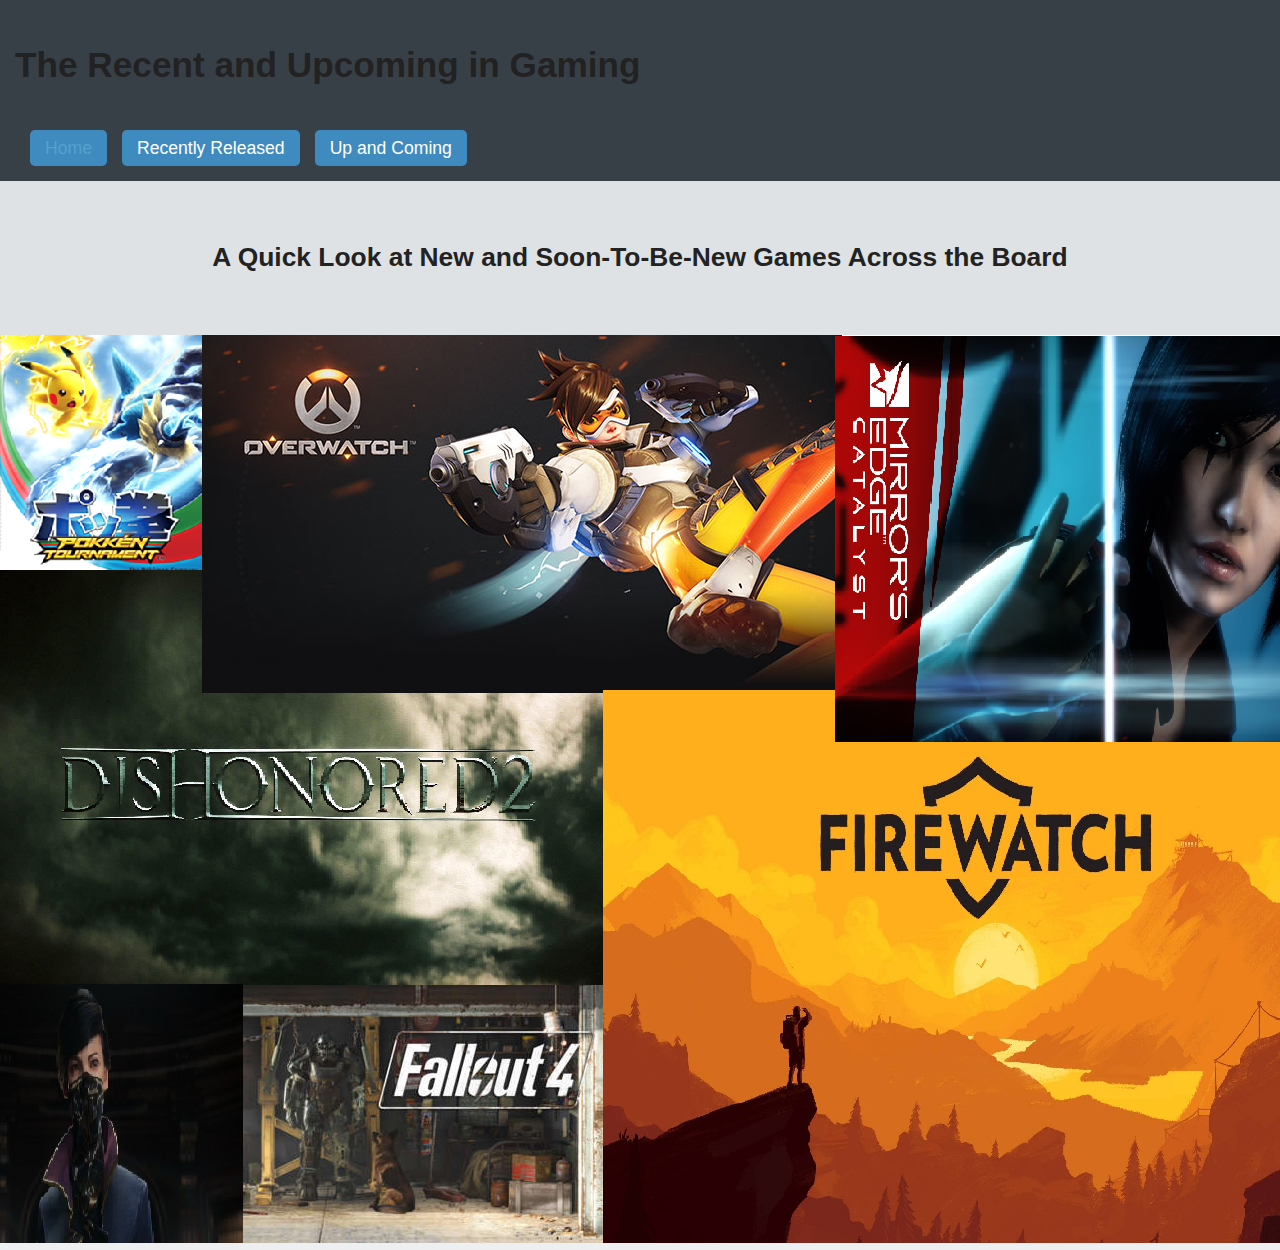
==== index.html @ f161a8ef "Update index.html" ====
<!DOCTYPE html>
<html>
  <head>
    <meta charset="utf-8">
    <title>Recent and Upcoming</title>
    <link rel="stylesheet" href="normalize.css">
    <link href='https://fonts.googleapis.com/css?family=PT+Serif|EB+Garamond' rel='stylesheet' type='text/css'>
    <link rel="stylesheet" href="style.css">

  </head>
  <body>
     
    <header class="main-header group">
       <h1>The Recent and Upcoming in Gaming</h1>
      <nav class="main-nav">
        <ul>
          <li><a href="index.html" class="selected">Home</a></li>
          <li><a href="recent.html">Recently Released</a></li>
          <li><a href="upcoming.html">Up and Coming</a></li>
        </ul>
      </nav>
    </header>
    <div class="main-banner">
      <span>
      <h2>A Quick Look at New and Soon-To-Be-New Games Across the Board</h2>
       </span>
      </div>
      <span>
        <img class="img-main" src="titlePic.png">
      </span>
  </body>
</html>
---- style.css ----
/* Page Styles */

* {
	-moz-box-sizing: border-box;
	box-sizing: border-box;
}
body {
	font: normal 1.1em/1.5 sans-serif;
	color: #222;
	background-color: #edeff0;
}

.link{
	text-decoration:none;
	color: red;
}

/* Layout Element Colors */

.main-header       { background-color: #384047; }
.main-logo a       { background-color: #5fcf80; }
.main-nav a        { background-color: #3f8abf; }
.primary-content   { background-color: #caebf6; }
.secondary-content { background-color: #bfe3d0; }
.main-footer       { background-color: #b7c0c7; }

/*Header & Nav*/

nav a.selected, nav a:hover {

color: #52A3CC;

}

.main-header {
	padding: 15px;
}
.main-logo,
.main-nav li {
	float: left;
}
.main-logo {
	margin: 0 50px 0 0;
}
.main-nav li {
	margin-top: 15px;
	margin-left: 15px;
}
.main-logo a, 
.main-nav a {
	display: block;
	color: white;
	text-decoration: none;
	text-align: center;
	padding: 5px 15px;
	border-radius: 5px;
}
.main-banner {
	background: #dfe2e4;
	text-align: center;
	padding: 35px 15px;
}
.main-footer {
	text-align: center;
	padding-top: 5px;
	padding-bottom: 5px;
}

/* Column Layout USE THIS IN THE SUBPAGES, NOT RELAVENT ON INDEX */

.col {
	padding: 20px;
	float: left;
	width: 30%;
}
.primary-content {
	width: 40%;
}
.col:last-child {
	float: right;
}


/* Float Clearfix */

.group:after {
  content: " ";
  display: table;
  clear: both;
}



/* Imagery DEAL WITH THIS LATER */

.feat-img {
	max-width: 50%;
	max-height: 30%;
	float: left;
	margin-top: 10px;
	margin-right: 25px;
	margin-bottom: 10px;
	border: solid 1px;
	padding: 5px;
} 

.sec-img {
	max-width: 100%;
	max-height: 50%;
	float: right;
	margin:auto;
	border: solid 1px;
	padding: 5px;
} 

.thr-img {
	max-width: 67%;
	max-height: 30%;
	float: left;
	margin-top: 10px;
	margin-right: 25px;
	margin-bottom: 10px;
	border: solid 1px;
	padding: 5px;
} 


/* Media Queries */

@media (max-width: 768px) {
	.main-wrapper,
	.main-nav li, 
	.main-logo,
	.col,
	.feat-img {
		width: initial;
		height: initial;
		float: initial;
	}
	.main-logo {
		margin-right: 0;
	}
	.main-nav li {
		margin-left: 0;
	}
	.feat-img {
		width: 100%;
	}
	.extra-content {
		display: none;
	}
}
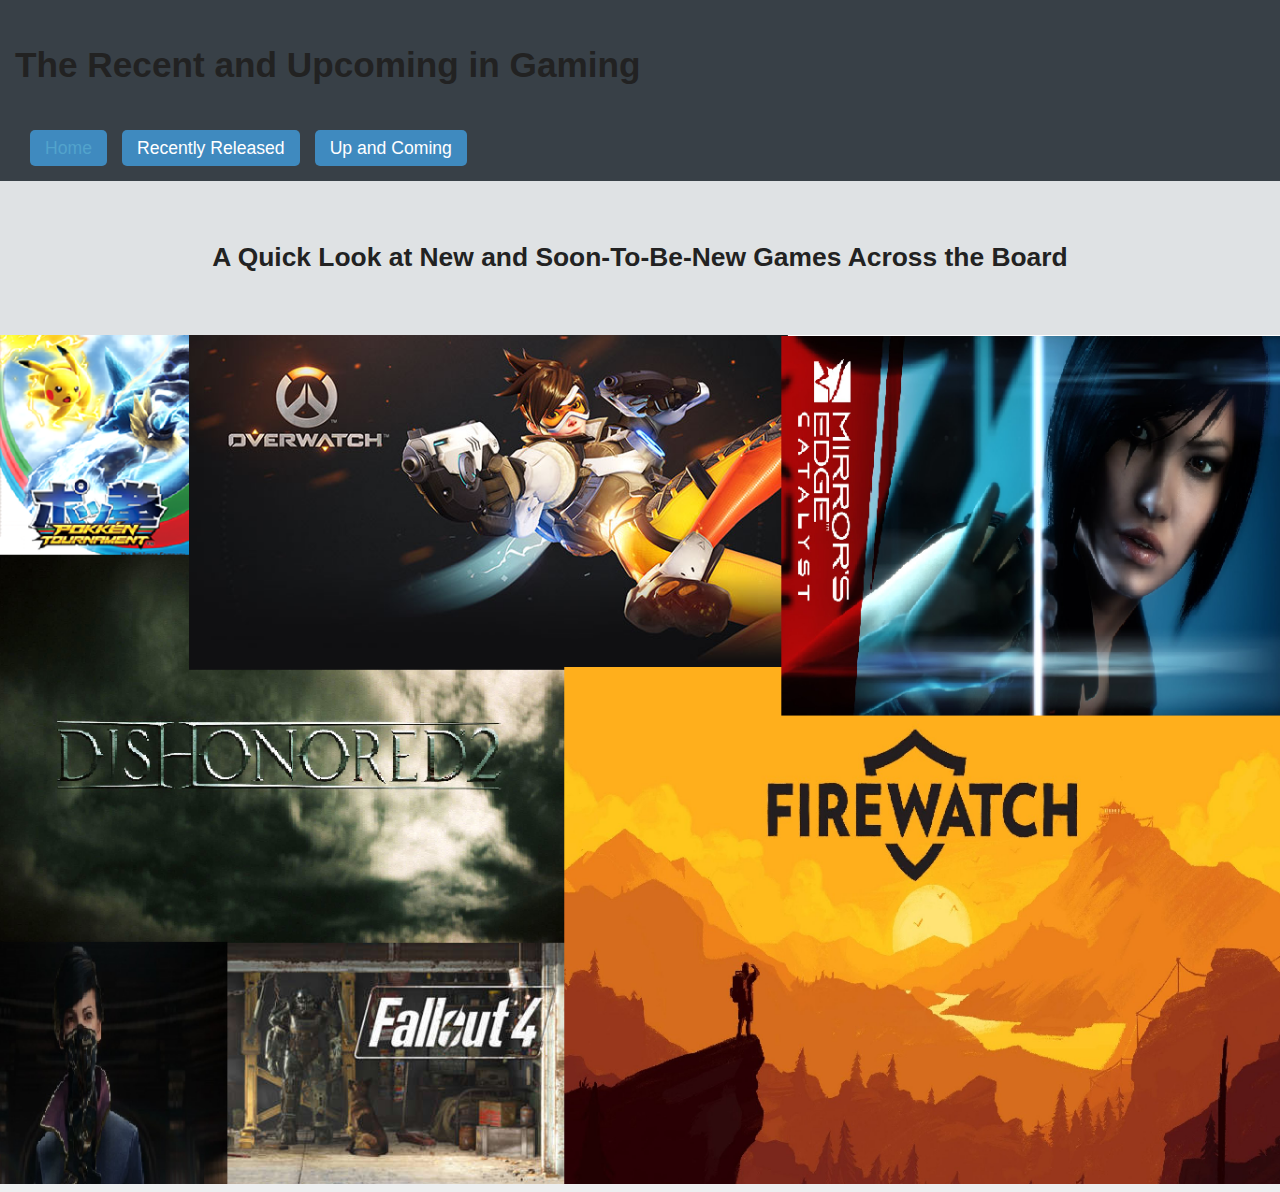
==== commit 8c193e3a: "Update index.html" ====
--- a/index.html
+++ b/index.html
@@ -25,9 +25,9 @@
       <h2>A Quick Look at New and Soon-To-Be-New Games Across the Board</h2>
        </span>
       </div>
-      <span>
+     
         <img class="img-main" src="titlePic.png">
-      </span>
+      
   </body>
 </html>
 
--- a/style.css
+++ b/style.css
@@ -125,6 +125,12 @@
 	padding: 5px;
 } 
 
+.img-main{
+	max-width:100%;
+	max-height:100%;
+	margin:auto;
+}
+
 
 /* Media Queries */
 
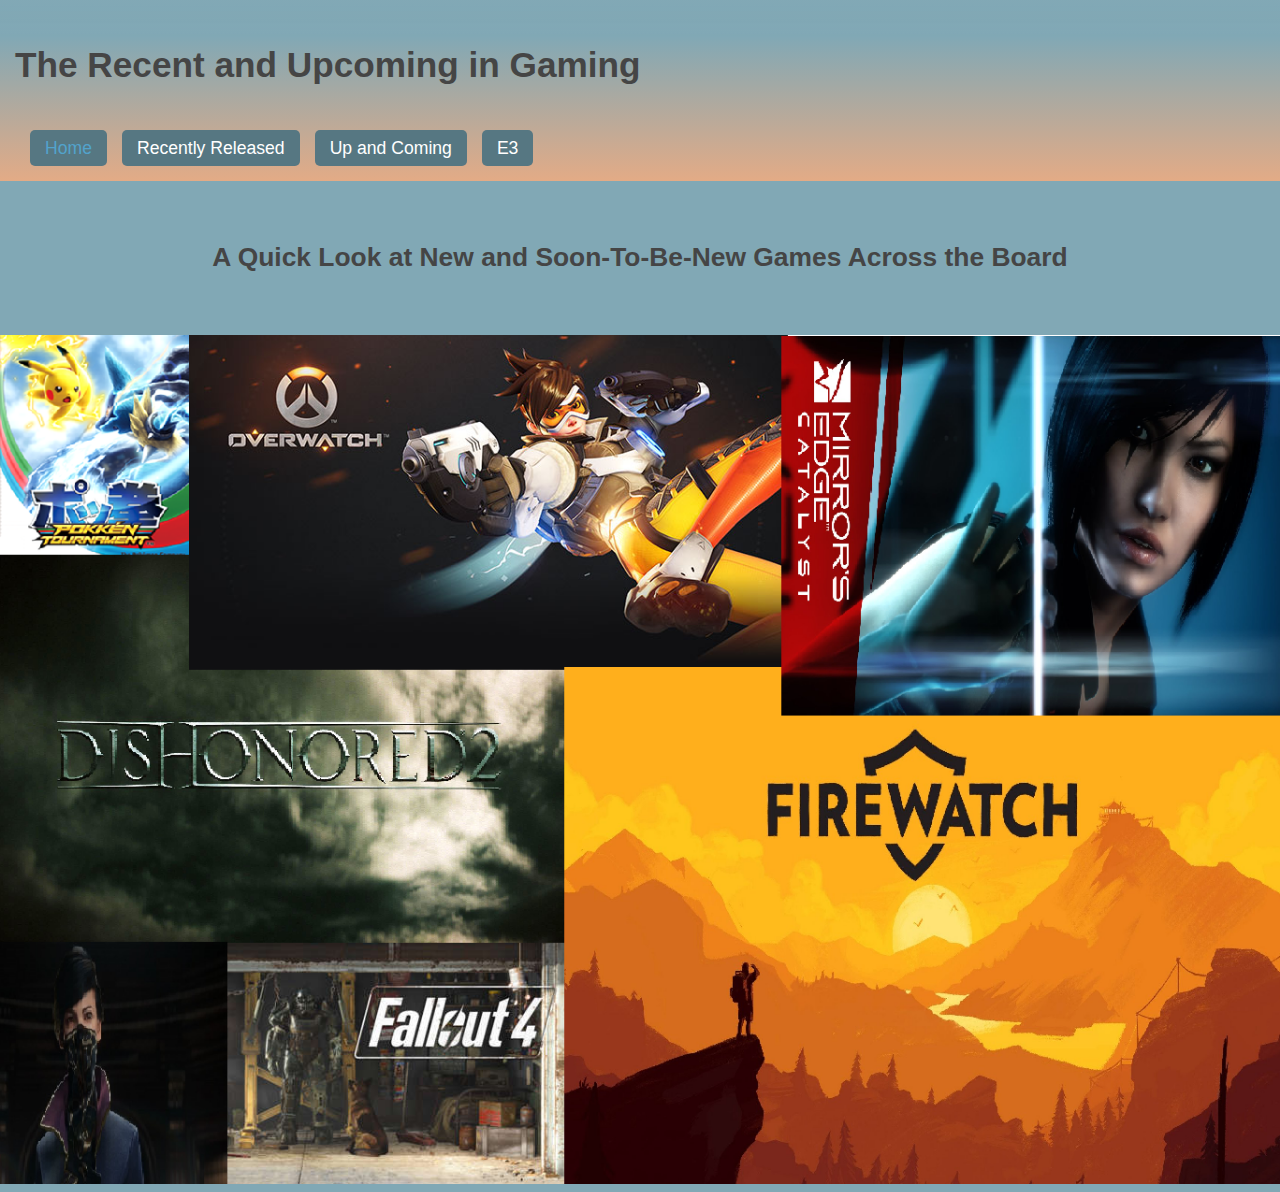
==== commit 4ee9a30b: "Update index.html" ====
--- a/index.html
+++ b/index.html
@@ -17,6 +17,7 @@
           <li><a href="index.html" class="selected">Home</a></li>
           <li><a href="recent.html">Recently Released</a></li>
           <li><a href="upcoming.html">Up and Coming</a></li>
+          <li><a href="https://www.e3expo.com/">E3</a></li>
         </ul>
       </nav>
     </header>
--- a/style.css
+++ b/style.css
@@ -7,8 +7,12 @@
 }
 body {
 	font: normal 1.1em/1.5 sans-serif;
-	color: #222;
-	background-color: #edeff0;
+	color: #292929;
+	background-color: #81A8B5;
+}
+
+h2,h1 {
+	color:#454545;
 }
 
 .link{
@@ -18,12 +22,15 @@
 
 /* Layout Element Colors */
 
-.main-header       { background-color: #384047; }
+.main-header       { background-color: #E3AB86; 
+                     background: linear-gradient(#81A8B5, transparent 20%),   
+                     linear-gradient(0deg,#E3AB86, transparent 80%) ;}
+    
 .main-logo a       { background-color: #5fcf80; }
-.main-nav a        { background-color: #3f8abf; }
-.primary-content   { background-color: #caebf6; }
-.secondary-content { background-color: #bfe3d0; }
-.main-footer       { background-color: #b7c0c7; }
+.main-nav a        { background-color: #567782; }
+.primary-content   { background-color: #567782; }
+.secondary-content { background-color: #BA7E56;}
+.extra-content     { background-color: #BA7E56;}
 
 /*Header & Nav*/
 
@@ -57,15 +64,11 @@
 	border-radius: 5px;
 }
 .main-banner {
-	background: #dfe2e4;
+	background: #81A8B5;
 	text-align: center;
 	padding: 35px 15px;
 }
-.main-footer {
-	text-align: center;
-	padding-top: 5px;
-	padding-bottom: 5px;
-}
+
 
 /* Column Layout USE THIS IN THE SUBPAGES, NOT RELAVENT ON INDEX */
 
@@ -73,14 +76,28 @@
 	padding: 20px;
 	float: left;
 	width: 30%;
+	min-height:902px;
+	
+}
+
+.col2 {
+	padding: 20px;
+	float: left;
+	width: 30%;
+	min-height:962px;
+	
 }
 .primary-content {
 	width: 40%;
+	
 }
 .col:last-child {
 	float: right;
 }
 
+.col2:last-child {
+	float: right;
+}
 
 /* Float Clearfix */
 
@@ -126,8 +143,8 @@
 } 
 
 .img-main{
-	max-width:100%;
-	max-height:100%;
+	width:100%;
+	height:100%;
 	margin:auto;
 }
 
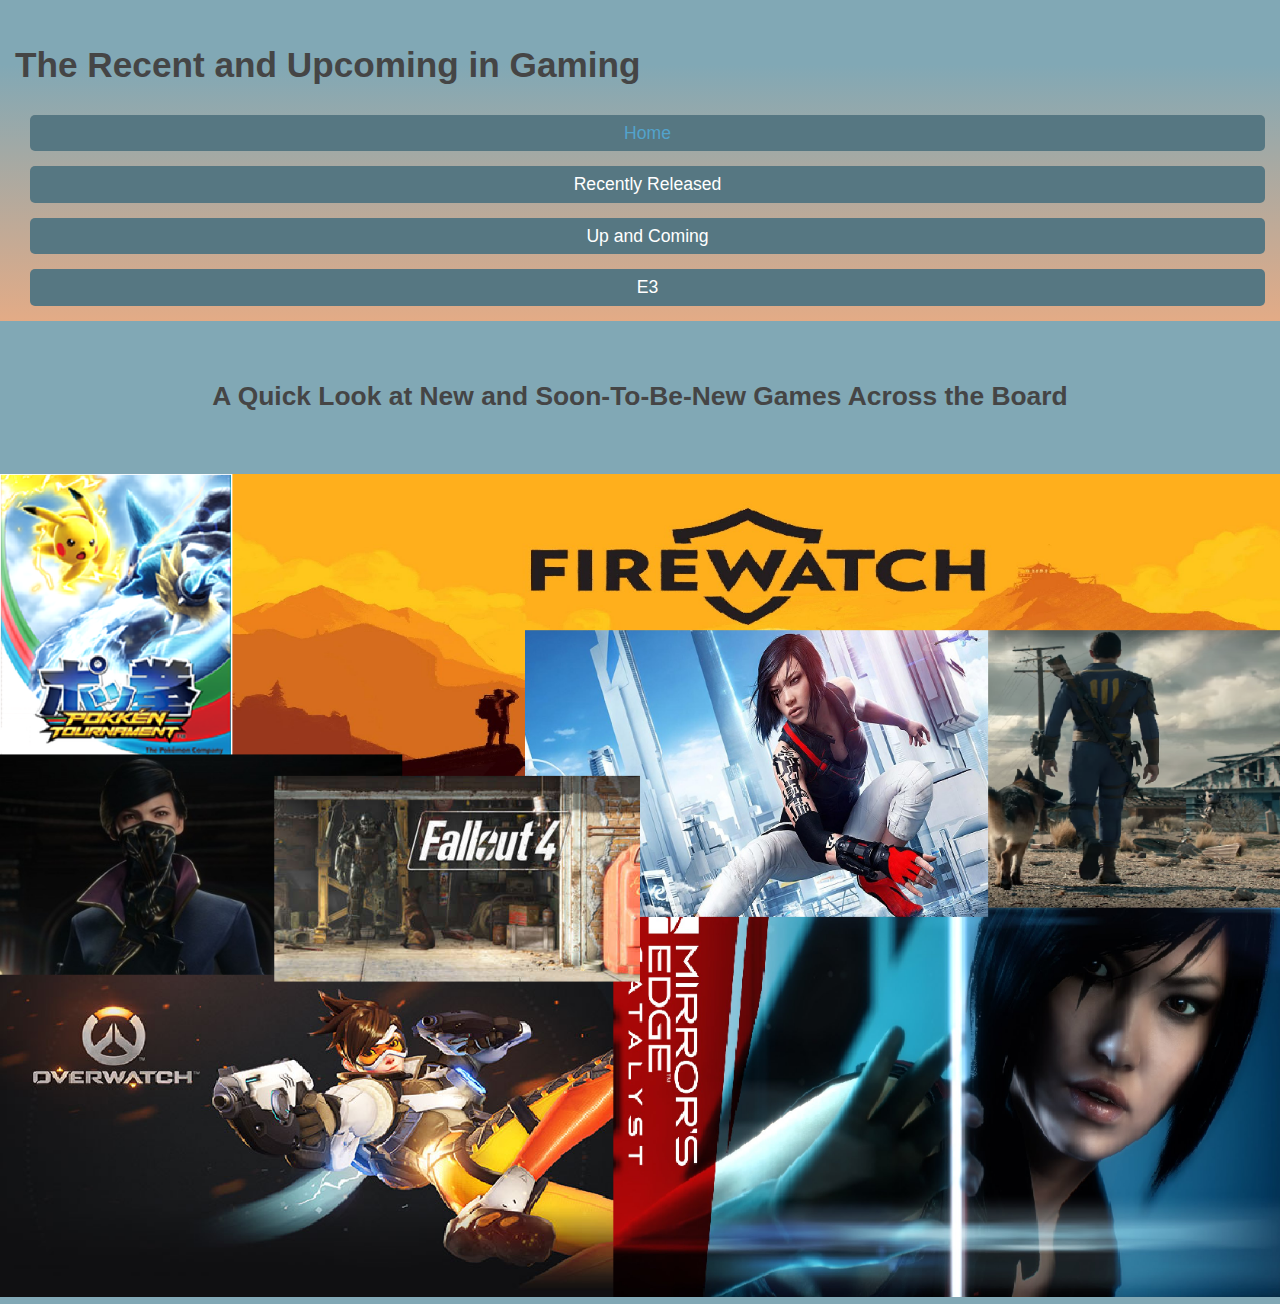
==== commit d43c494f: "Update index.html" ====
--- a/index.html
+++ b/index.html
@@ -12,7 +12,7 @@
      
     <header class="main-header group">
        <h1>The Recent and Upcoming in Gaming</h1>
-      <nav class="main-nav">
+      <nav class="naver">
         <ul>
           <li><a href="index.html" class="selected">Home</a></li>
           <li><a href="recent.html">Recently Released</a></li>
--- a/style.css
+++ b/style.css
@@ -17,7 +17,7 @@
 
 .link{
 	text-decoration:none;
-	color: red;
+	color: #800000;
 }
 
 /* Layout Element Colors */
@@ -31,6 +31,7 @@
 .primary-content   { background-color: #567782; }
 .secondary-content { background-color: #BA7E56;}
 .extra-content     { background-color: #BA7E56;}
+.naver a        { background-color: #567782; }
 
 /*Header & Nav*/
 
@@ -69,6 +70,22 @@
 	padding: 35px 15px;
 }
 
+.naver a{
+        display: block;
+	color: white;
+	text-decoration: none;
+	text-align: center;
+	padding: 5px 15px;
+	border-radius: 5px;	
+	
+}
+
+.naver li {
+	margin-top: 15px;
+	margin-left: 15px;
+	text-align:center;
+}
+
 
 /* Column Layout USE THIS IN THE SUBPAGES, NOT RELAVENT ON INDEX */
 
@@ -76,7 +93,7 @@
 	padding: 20px;
 	float: left;
 	width: 30%;
-	min-height:902px;
+	min-height:915px;
 	
 }
 
@@ -149,13 +166,14 @@
 }
 
 
+
 /* Media Queries */
 
 @media (max-width: 768px) {
 	.main-wrapper,
 	.main-nav li, 
 	.main-logo,
-	.col,
+	.col, .naver,
 	.feat-img {
 		width: initial;
 		height: initial;
@@ -167,6 +185,9 @@
 	.main-nav li {
 		margin-left: 0;
 	}
+	.naver li{
+	   margin-left: 0;	
+	}
 	.feat-img {
 		width: 100%;
 	}
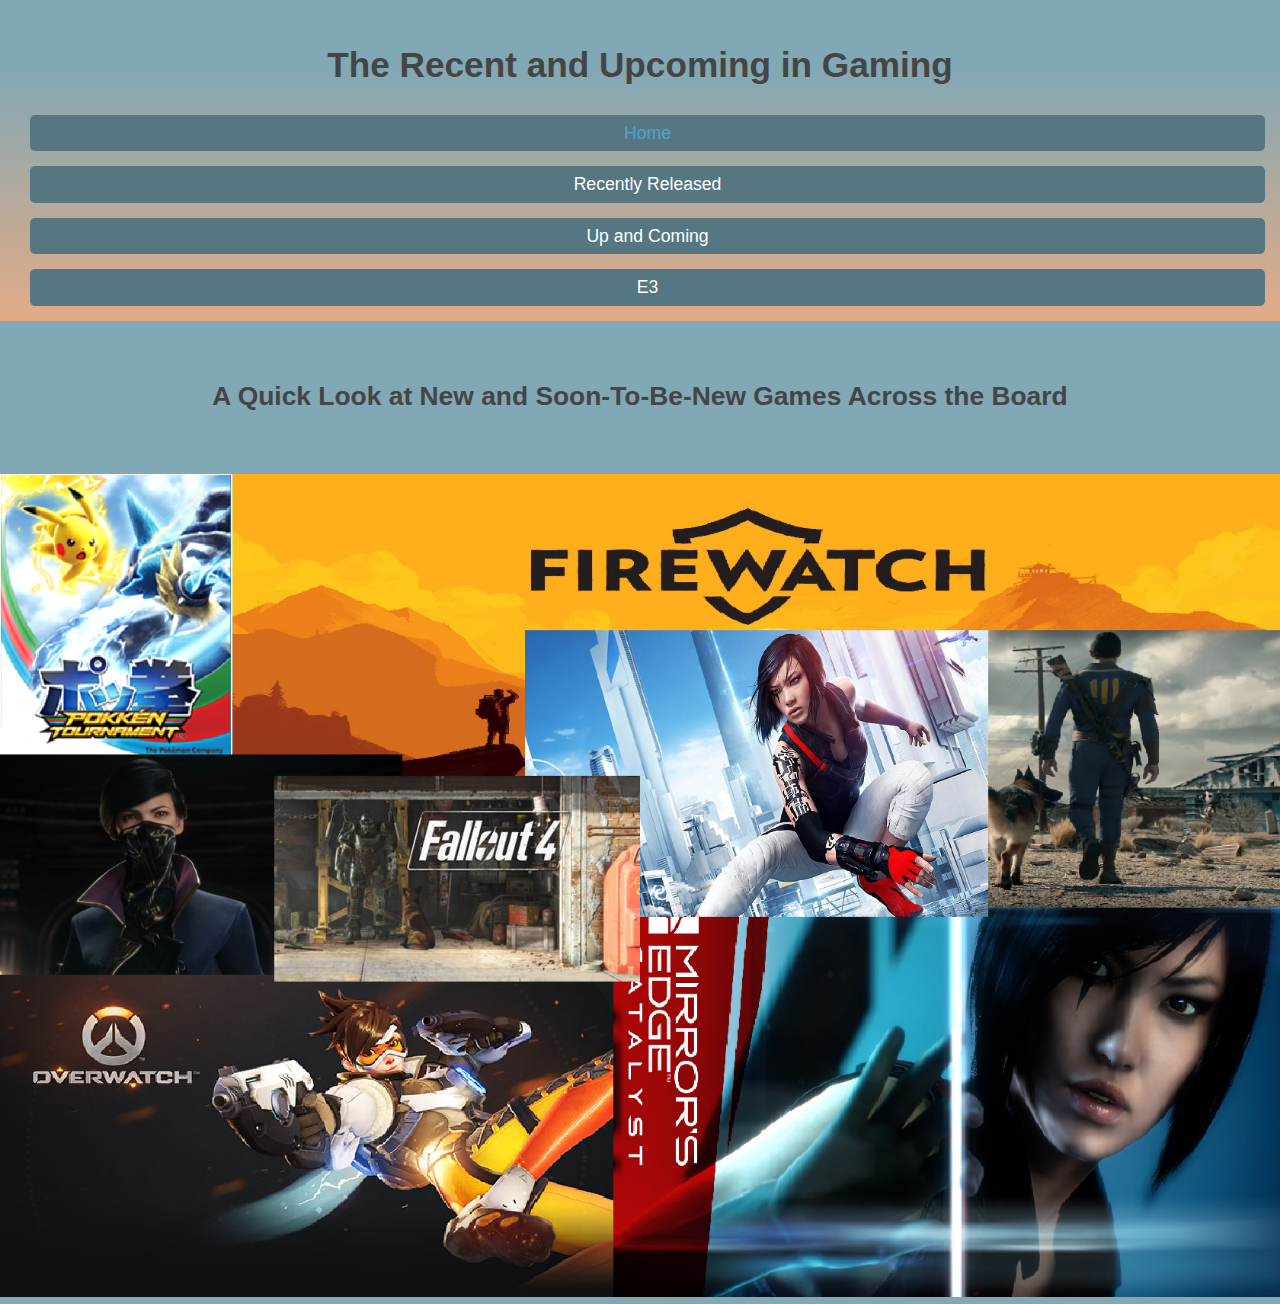
==== commit fd50f794: "Update index.html" ====
--- a/index.html
+++ b/index.html
@@ -10,14 +10,14 @@
   </head>
   <body>
      
-    <header class="main-header group">
+    <header class="header group">
        <h1>The Recent and Upcoming in Gaming</h1>
       <nav class="naver">
         <ul>
           <li><a href="index.html" class="selected">Home</a></li>
           <li><a href="recent.html">Recently Released</a></li>
           <li><a href="upcoming.html">Up and Coming</a></li>
-          <li><a href="https://www.e3expo.com/">E3</a></li>
+          <li><a href="https://www.e3expo.com/" target="_blank">E3</a></li>
         </ul>
       </nav>
     </header>
--- a/style.css
+++ b/style.css
@@ -31,7 +31,10 @@
 .primary-content   { background-color: #567782; }
 .secondary-content { background-color: #BA7E56;}
 .extra-content     { background-color: #BA7E56;}
-.naver a        { background-color: #567782; }
+.naver a           { background-color: #567782; }
+.header            {background-color: #E3AB86; 
+                     background: linear-gradient(#81A8B5, transparent 20%),   
+                     linear-gradient(0deg,#E3AB86, transparent 80%) ;   }
 
 /*Header & Nav*/
 
@@ -43,6 +46,11 @@
 
 .main-header {
 	padding: 15px;
+}
+
+.header{
+     padding: 15px;
+     text-align:center;
 }
 .main-logo,
 .main-nav li {
@@ -76,7 +84,7 @@
 	text-decoration: none;
 	text-align: center;
 	padding: 5px 15px;
-	border-radius: 5px;	
+	border-radius: 5px;
 	
 }
 
@@ -84,6 +92,7 @@
 	margin-top: 15px;
 	margin-left: 15px;
 	text-align:center;
+	
 }
 
 
@@ -173,7 +182,7 @@
 	.main-wrapper,
 	.main-nav li, 
 	.main-logo,
-	.col, .naver,
+	.col, .col2, .naver,
 	.feat-img {
 		width: initial;
 		height: initial;
@@ -191,18 +200,15 @@
 	.feat-img {
 		width: 100%;
 	}
-	.extra-content {
-		display: none;
-	}
-}
-
-
-
-
-
-
-
-
-
-
-
+}
+
+
+
+
+
+
+
+
+
+
+
